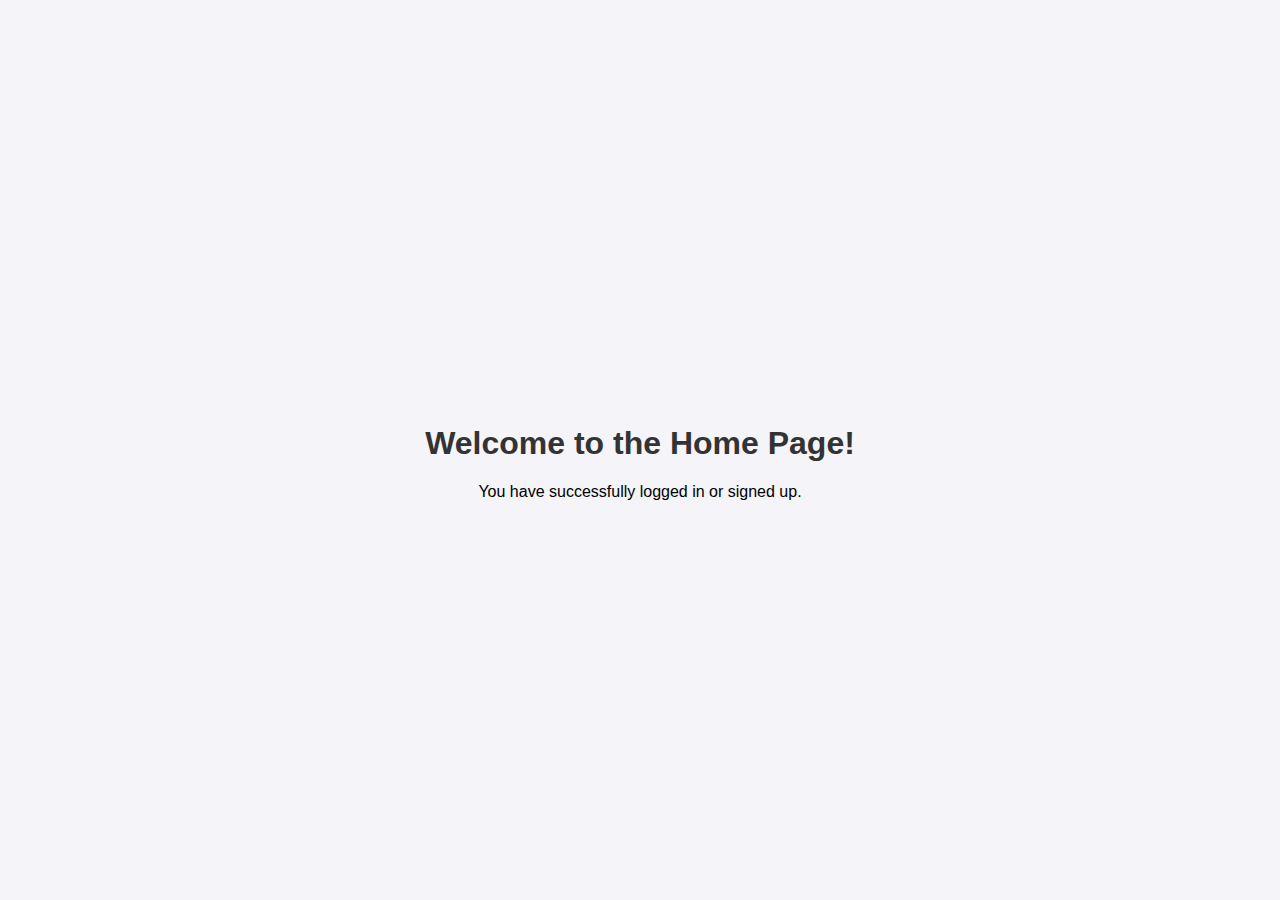
==== home.html @ bd1eb247 "Add files via upload" ====
<!DOCTYPE html>
<html lang="en">
<head>
    <meta charset="UTF-8">
    <meta name="viewport" content="width=device-width, initial-scale=1.0">
    <title>Home Page</title>
    <link rel="stylesheet" href="styles.css">
</head>
<body>
    <div class="home-container">
        <h1>Welcome to the Home Page!</h1>
        <p>You have successfully logged in or signed up.</p>
    </div>
</body>
</html>
---- styles.css ----
/* Global styles */
body {
    font-family: Arial, sans-serif;
    background-color: #f4f4f9;
    display: flex;
    justify-content: center;
    align-items: center;
    height: 100vh;
    margin: 0;
}

.login-container {
    display: flex;
    justify-content: center;
    align-items: center;
    height: 100%;
}

.login-box {
    background-color: white;
    padding: 40px;
    border-radius: 8px;
    box-shadow: 0 4px 8px rgba(0, 0, 0, 0.1);
    width: 100%;
    max-width: 400px;
}

h2 {
    text-align: center;
    margin-bottom: 20px;
    color: #333;
}

.input-group {
    margin-bottom: 20px;
}

label {
    font-size: 14px;
    color: #555;
    display: block;
    margin-bottom: 5px;
}

input {
    width: 100%;
    padding: 10px;
    border: 1px solid #ddd;
    border-radius: 5px;
    font-size: 14px;
    box-sizing: border-box;
}

input:focus {
    border-color: #6c63ff;
    outline: none;
}

button {
    width: 100%;
    padding: 12px;
    background-color: #6c63ff;
    color: white;
    border: none;
    border-radius: 5px;
    font-size: 16px;
    cursor: pointer;
    transition: background-color 0.3s ease;
}

button:hover {
    background-color: #5a54d1;
}

.signup-link {
    text-align: center;
    margin-top: 10px;
    font-size: 14px;
}

.signup-link a {
    color: #6c63ff;
    text-decoration: none;
}

.signup-link a:hover {
    text-decoration: underline;
}

.error-message {
    color: red;
    font-size: 14px;
    margin-top: 10px;
    text-align: center;
}

.home-container {
    text-align: center;
    margin-top: 20px;
}

.home-container h1 {
    color: #333;
}
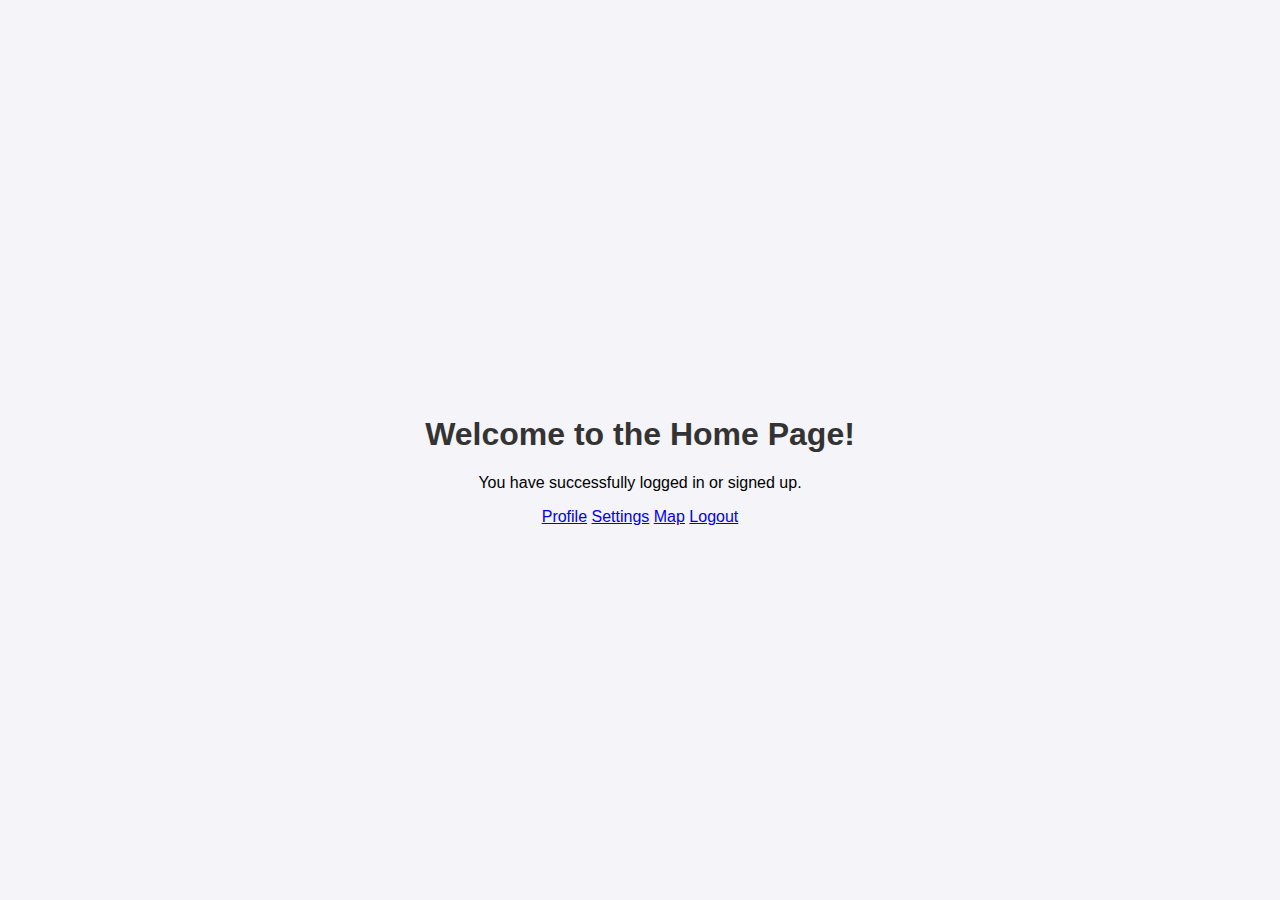
==== commit 9ffa2d57: "Update home.html" ====
--- a/home.html
+++ b/home.html
@@ -10,6 +10,13 @@
     <div class="home-container">
         <h1>Welcome to the Home Page!</h1>
         <p>You have successfully logged in or signed up.</p>
+
+        <div class="buttons">
+            <a class="button" href="profile.html">Profile</a>
+            <a class="button" href="settings.html">Settings</a>
+            <a class="button" href="map.html">Map</a>
+            <a class="button" href="logout.html">Logout</a>
+        </div>
     </div>
 </body>
 </html>
